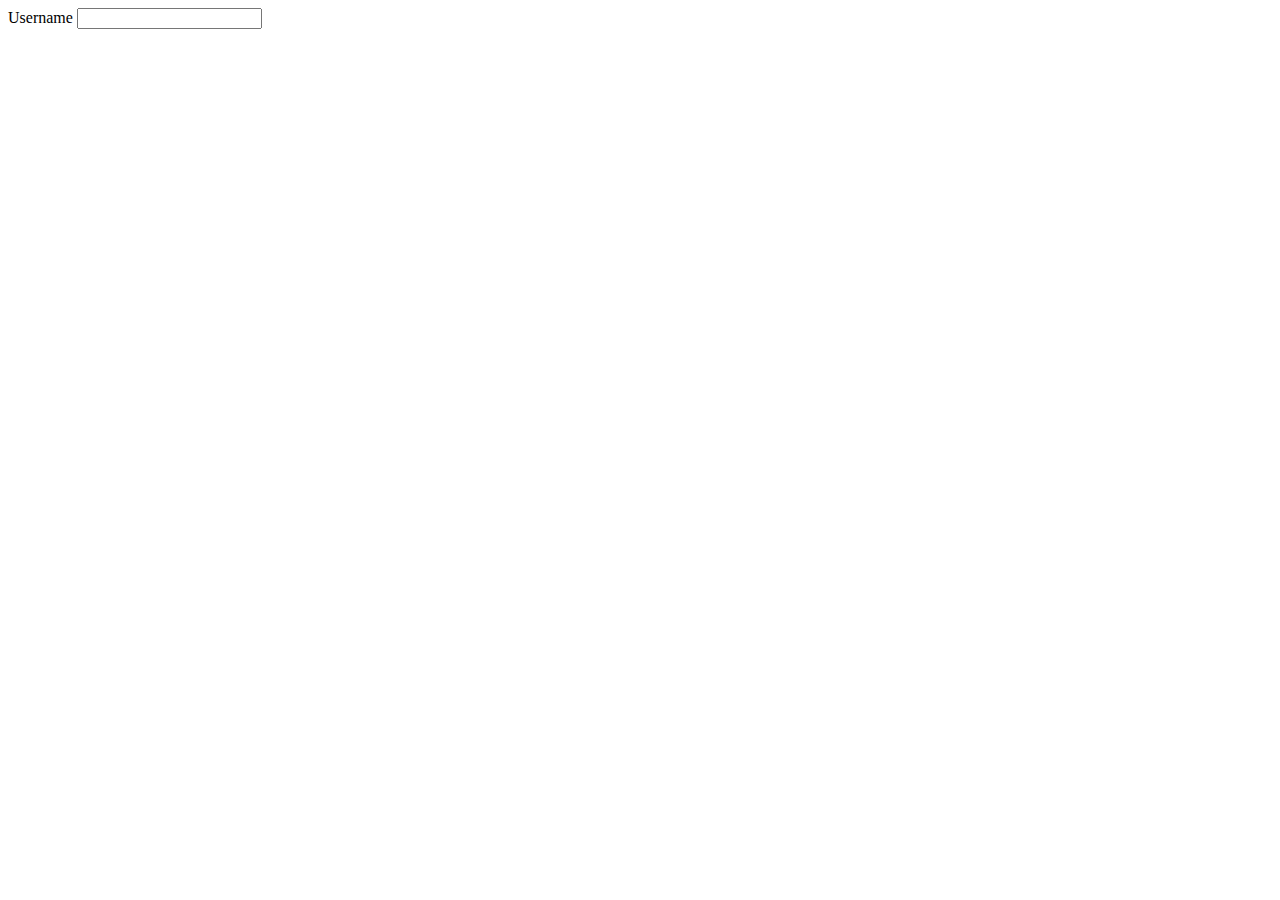
==== login.html @ 5b1e9606 "worked on home page and added login page" ====
<!DOCTYPE html>
<html lang="en">
<head>
    <title>Log In</title>
</head>
<body>
    <form>
        <label for="Username">Username</label>
        <input type="text" id="Username"><br>
    </form>
</body>
</html>
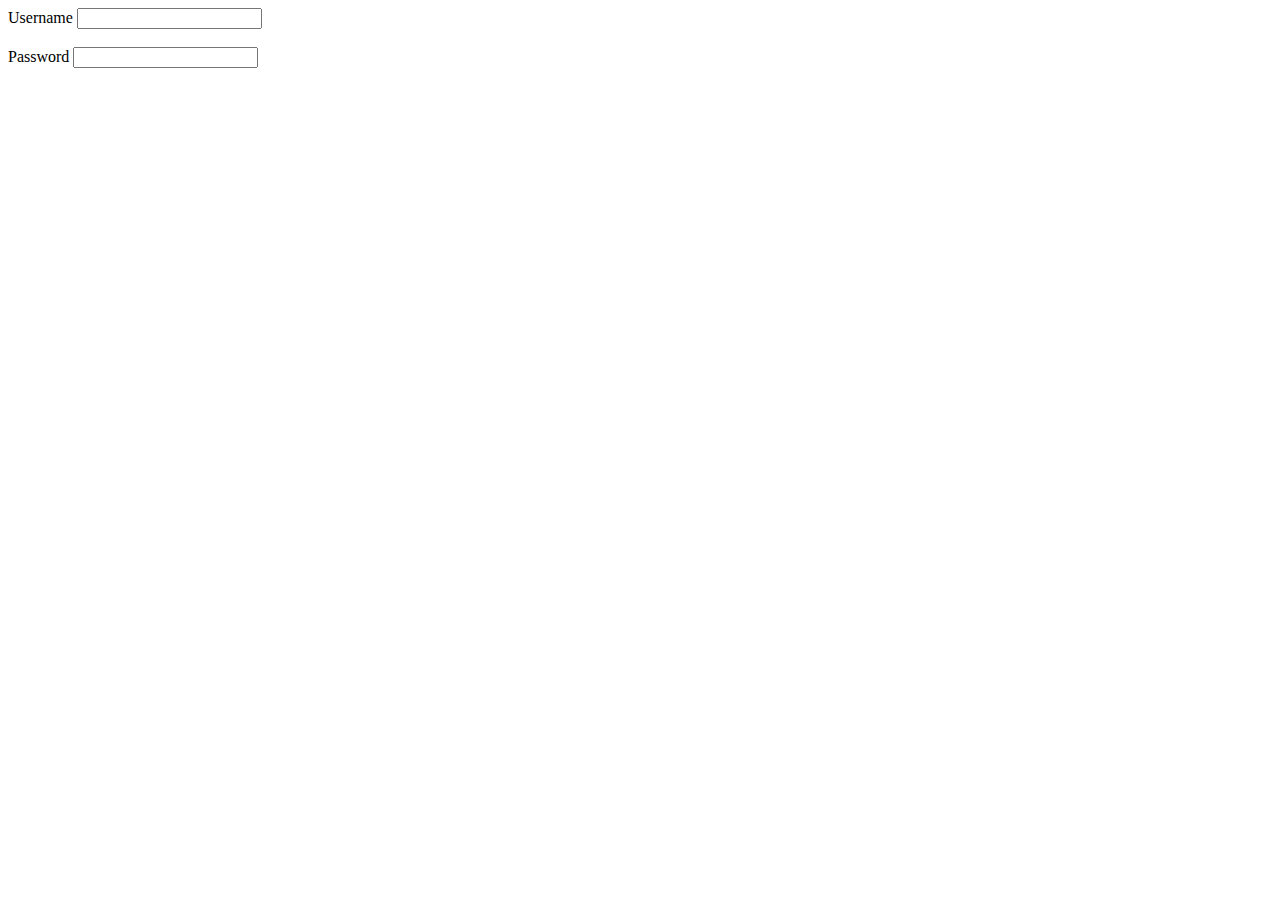
==== commit 1c4af63b: "minor tweaks, its midnight im going to bed" ====
--- a/login.html
+++ b/login.html
@@ -6,7 +6,9 @@
 <body>
     <form>
         <label for="Username">Username</label>
-        <input type="text" id="Username"><br>
+        <input type="text" id="Username"><br><br>
+        <label for="Password">Password</label>
+        <input type="password" id="Password"><br>
     </form>
 </body>
 </html>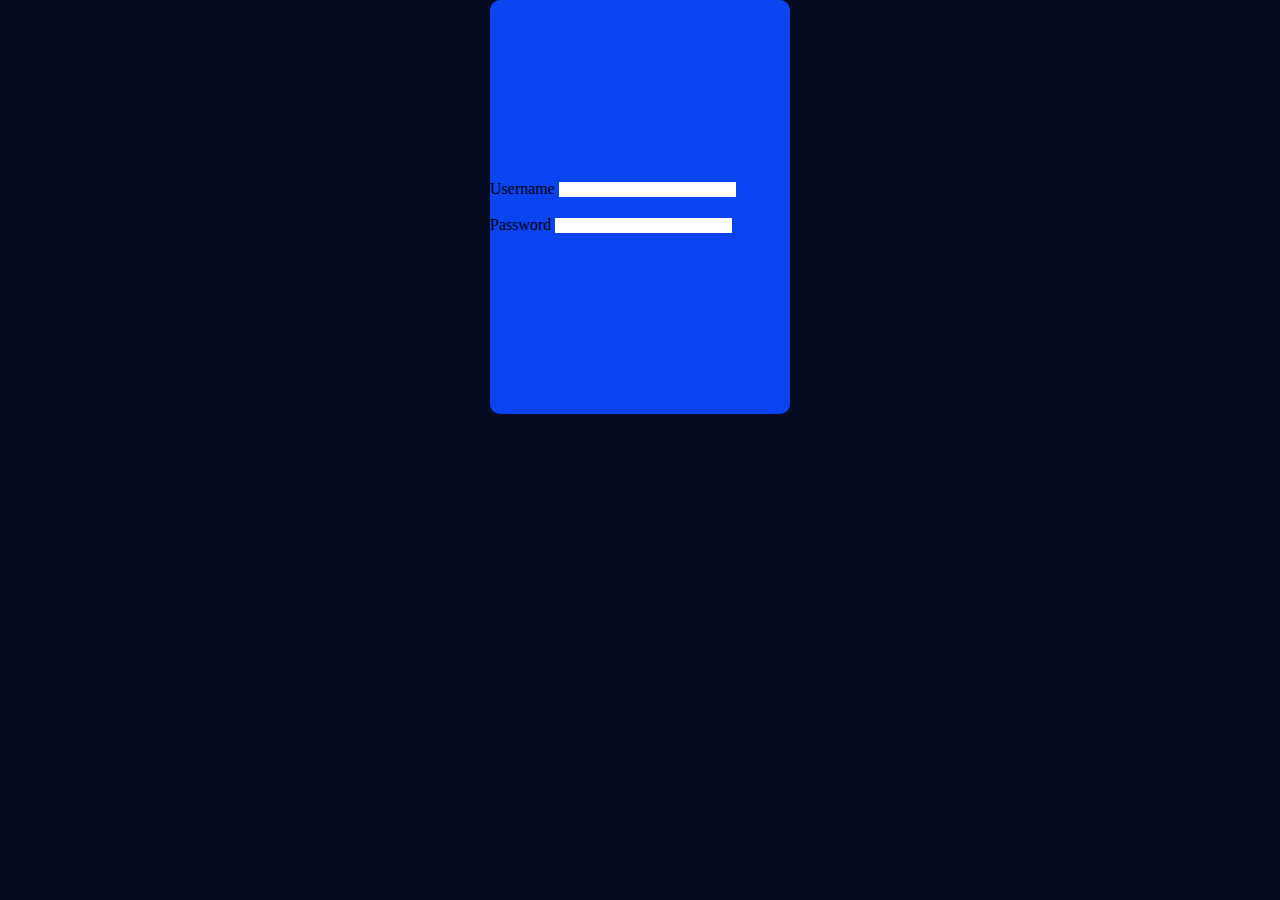
==== commit 173fed77: "minor changes, putting this on the backburner to work on 1246 Programming workshops, this is due fri" ====
--- a/login.html
+++ b/login.html
@@ -1,10 +1,15 @@
 <!DOCTYPE html>
 <html lang="en">
 <head>
+    <meta charset="utf-8">
+    <meta name="viewport" content="width=device-width">
     <title>Log In</title>
+    <link href="style.css" rel="stylesheet" type="text/css" />
+    <link href='https://fonts.googleapis.com/css?family=Noto Sans Tamil Supplement' rel='stylesheet'>
+    <link href="https://fonts.googleapis.com/css2?family=Commissioner:wght@100..900&display=swap" rel="stylesheet">
 </head>
 <body>
-    <form>
+    <form class="userInfo">
         <label for="Username">Username</label>
         <input type="text" id="Username"><br><br>
         <label for="Password">Password</label>
--- a/style.css
+++ b/style.css
@@ -0,0 +1,224 @@
+html {
+  width: 100%;
+  background-color: #060c1f;
+}
+
+* {
+  margin: 0px;
+  border: 0px;
+  padding: 0px;
+}
+
+.parent {
+  display: grid;
+  grid-template-columns: 75px repeat(6, 1fr);
+  grid-template-rows: 75px repeat(7, 1fr);
+  grid-column-gap: 0px;
+  grid-row-gap: 0px;
+}
+
+.logo {
+  grid-area: 1 / 1 / 2 / 2;
+}
+
+#logo {
+  width: 75px;
+  height: 75px;
+}
+
+.search {
+  grid-area: 1 / 2 / 2 / 6;
+}
+
+.search > input {
+  width: 50%;
+  margin-left: 8%;
+  margin-top: 18px;
+  margin-right: auto;
+  padding: 10px;
+  padding-right: 250px;
+  padding-bottom: 6px;
+  border-radius: 40px;
+  font-size: 14px;
+  font-family: "Noto Sans Tamil Supplement";
+}
+
+.account {
+  grid-area: 1 / 6 / 2 / 8;
+  display: flex;
+  justify-content: center;
+  align-items: center;
+}
+
+.account > a {
+  margin: auto;
+  border: none;
+  padding: 12px;
+  background-color: #0a43f0;
+  color: #e4e9fa;
+  font-family: "Noto Sans Tamil Supplement";
+  font-size: 100%;
+  text-align: center;
+  text-decoration: none;
+  display: inline-block;
+  border-radius: 10px;
+}
+
+#login {
+  margin-left: auto;
+  margin-right: auto;
+  padding-left: 49px;
+  padding-right: 49px;
+}
+
+#register {
+  margin-left: auto;
+  margin-right: auto;
+  padding-left: 41.875px;
+  padding-right: 41.875px;
+}
+
+.hero {
+  grid-area: 2 / 1 / 5 / 8;
+  display: flex;
+  justify-content: center;
+  align-items: center;
+  background-image: url("heroImage.jpg");
+  opacity: 0.65;
+  background-size: cover;
+  background-repeat: no-repeat;
+}
+
+.plan {
+  margin-top: 241px;
+  margin-bottom: 241px;
+  width: 250px;
+  padding-top: 160px;
+  padding-bottom: 160px;
+  border-radius: 10px;
+  text-align: center;
+  background-color: #163290;
+  color: white;
+}
+
+.plan > a{
+    background-color: #883bef;
+    color: white;
+    text-decoration: none;
+    padding: 5px;
+    border-radius: 10px;
+    font-size: 20px;
+    text-align: center;
+}
+
+div.hero > h3 {
+  font-family: "Commissioner", sans-serif;
+}
+
+.hero > h4 {
+  font-family: "Noto Sans Tamil Supplement";
+}
+
+#plan-1 {
+  margin-right: 10%;
+  font-family: "Noto Sans Tamil Supplement";
+}
+
+#plan-2 {
+  font-family: "Noto Sans Tamil Supplement";
+}
+
+#plan-3 {
+  margin-left: 10%;
+  font-family: "Noto Sans Tamil Supplement";
+}
+
+.feature {
+  grid-area: 5 / 1 / 8 / 8;
+  display: flex;
+  justify-content: center;
+  align-items: center;
+}
+
+.movie {
+  margin-top: 10px;
+  margin-bottom: 10px;
+  width: 250px;
+  height: 376px;
+  border-radius: 5px;
+  text-align: center;
+  background-color: gray;
+}
+
+.poster {
+  height: 376px;
+  width: 250px;
+  border-radius: 5px;
+}
+
+.movies {
+  display: flex;
+  justify-content: center;
+}
+
+#movie-1 {
+  margin-right: 10%;
+  margin-left: 10px;
+  font-family: "Noto Sans Tamil Supplement";
+}
+
+#movie-2 {
+  font-family: "Noto Sans Tamil Supplement";
+}
+
+#movie-3 {
+  margin-left: 10%;
+  margin-right: 10px;
+  font-family: "Noto Sans Tamil Supplement";
+}
+
+#LEFT_BUTTON,
+#RIGHT_BUTTON{
+  font-size: 50px;
+  width: 50px;
+  background-color: #163290;
+  border-radius: 10px;
+}
+
+.footer {
+  grid-area: 8 / 1 / 9 / 8;
+  background-color: #163290;
+  color: #e4e9fa;
+  font-family: "Commissioner";
+  display: flex;
+}
+
+.contact > u,
+.about > u,
+.other > u{
+  font-weight: bold;
+}
+
+.contact,
+.about,
+.other{
+  margin-top: 10px;
+  margin-left: auto;
+  margin-right: 18%;
+}
+
+.about > a{
+  text-decoration: none;
+  color: #e4e9fa;
+}
+
+/*----------------------------------------------------------------------login.html----------------------------------------------------------------------*/
+
+.userInfo {
+    background-color: #0a43f0;
+    border-radius: 10px;
+    width: 300px;
+    padding-top: 180px;
+    padding-bottom: 180px;
+    margin: auto;
+}